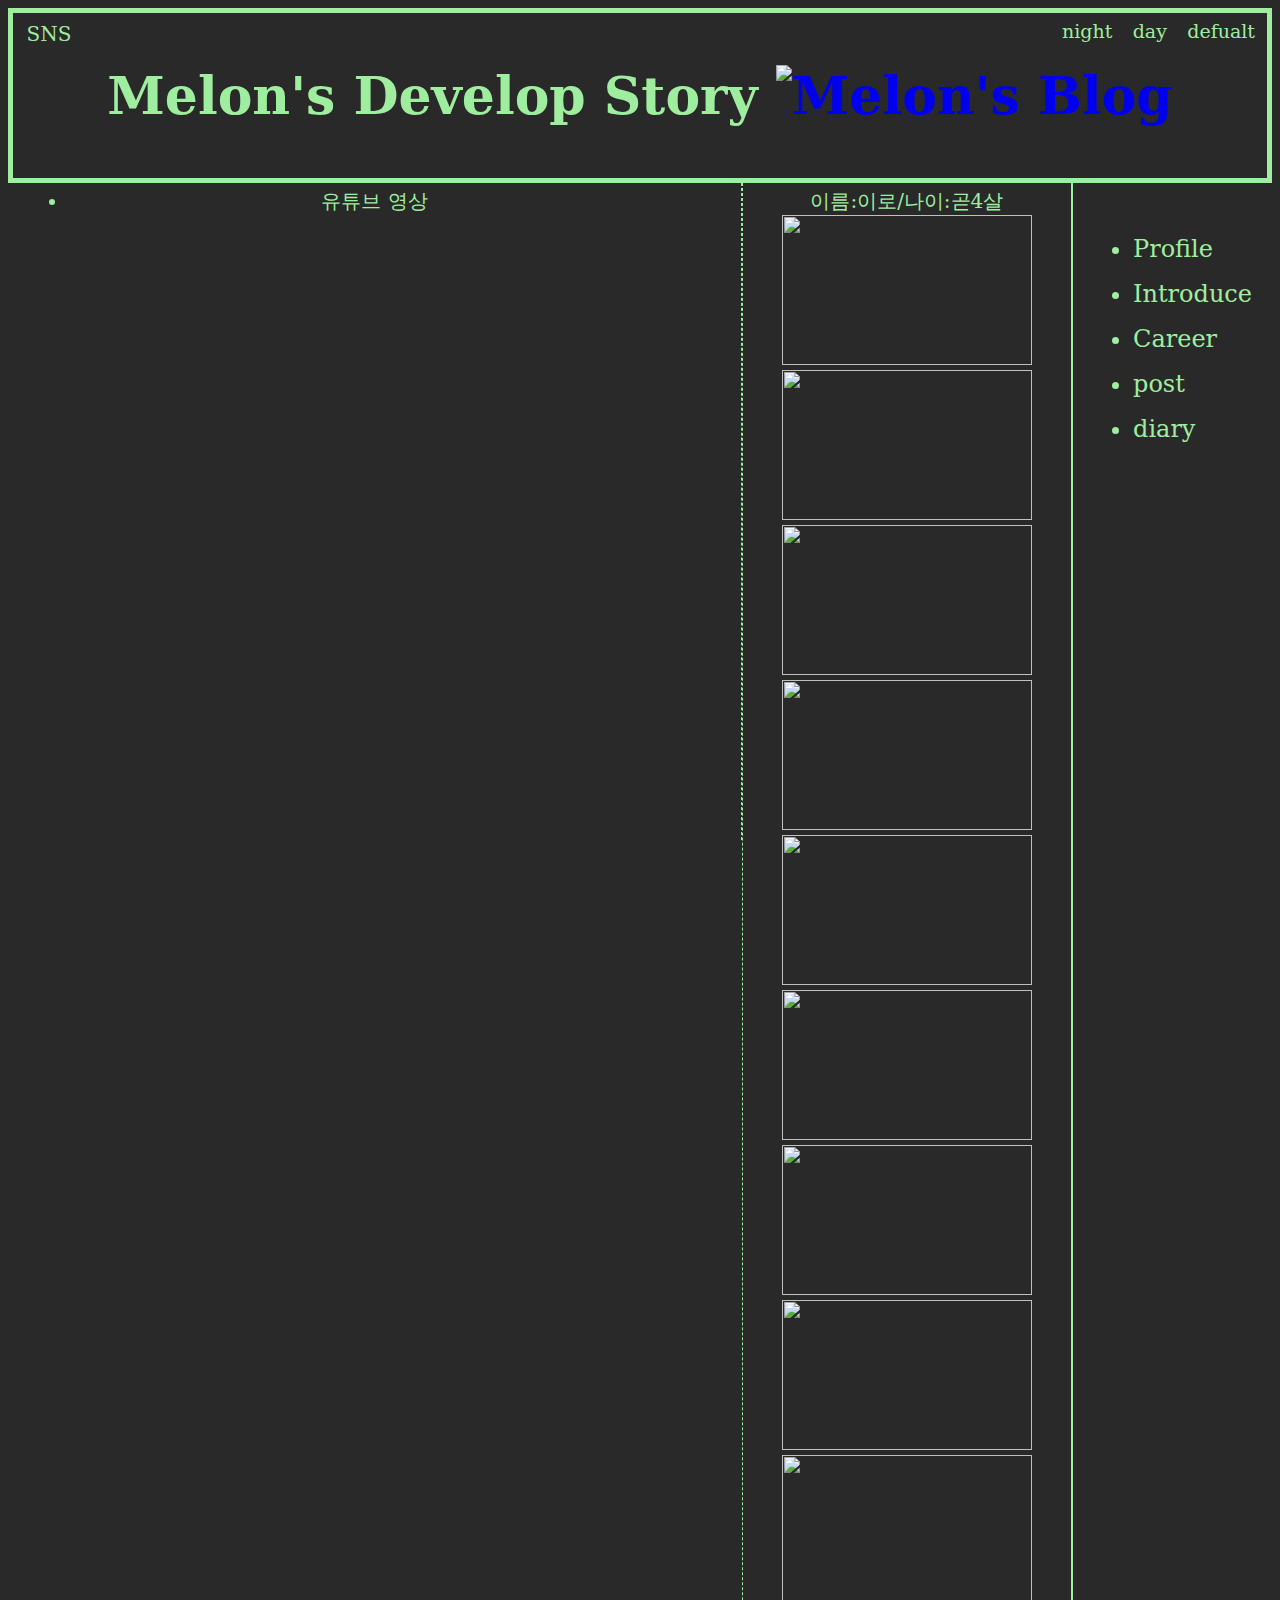
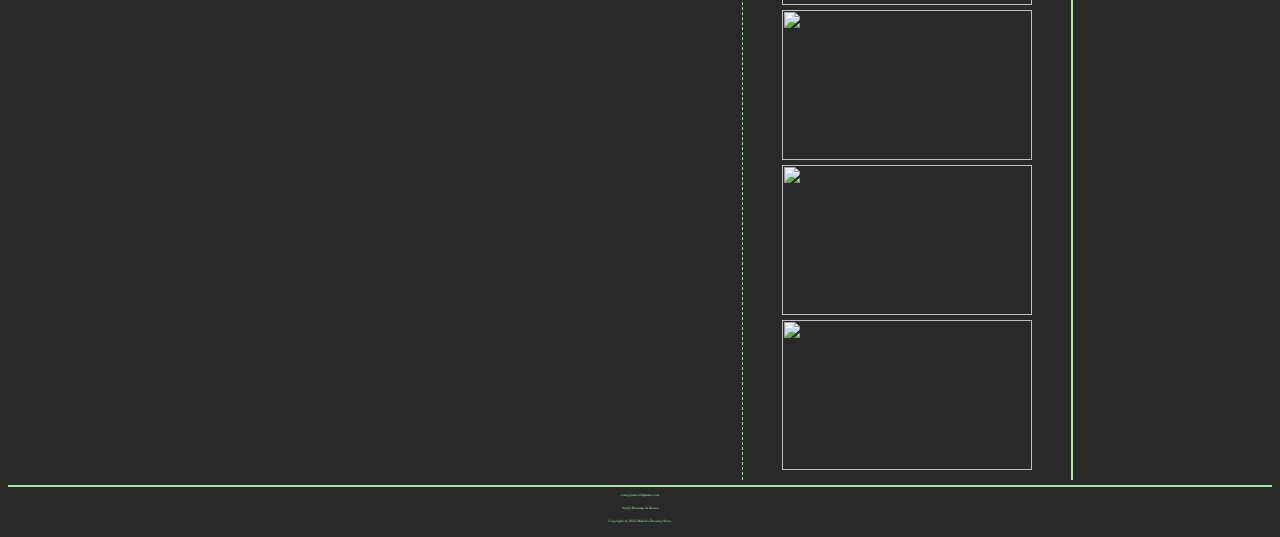
==== index.html @ c8236da1 "족보 헷깔리네2" ====
<!DOCTYPE html>

    <html lang="ko">
        <head>
            <meta charset="UTF-8">
            <title>Melon's Blog</title>
            <link rel="stylesheet" href="common.css" type="text/css">
            <link rel="stylesheet" href="index.css" type="text/css">
        </head>
        <body>
            <div class="melon_wrap">
                <header class="header_melon">
                    </div>
                        <div class="logo">
                            <div class="side_bar">
                                <input type="checkbox" id="side_btn" class="side_input blind"/> 
                                <label for="side_btn" class="side_toggle_btn"></label>
                                <div class="side_list">
                                    <div class="side_border">
                                    <br>
                                    <a href="https://www.youtube.com/channel/UCDiU10g3Xk0JpP3YF2PYqiw" class="side_link" style="color: #ffffff"><li><img src="https://github.com/Melon-jy/html/blob/main/img/KakaoTalk_20221129_132606627.png?raw=true" width="64"></li></a>
                                    <br>
                                    <a href="https://www.instagram.com/meltube2020/" class="side_link" style="color: #ffffff"><li><img src="https://github.com/Melon-jy/html/blob/main/img/KakaoTalk_20221129_132606627_01.png?raw=true" width="64"></li></a>
                                    <br>
                                    <a href="https://www.twitch.tv/twitch_melon_" class="side_link" style="color: #ffffff"><li><img src="https://github.com/Melon-jy/html/blob/main/img/KakaoTalk_20221129_132606627_02.png?raw=true" width="64"></li></a>
                                    <br>
                                    <a href="https://twitter.com/Melon_Meltube" class="side_link" style="color: #ffffff"><li><img src="https://github.com/Melon-jy/html/blob/main/img/KakaoTalk_20221129_132606627_03.png?raw=true" width="64"></li></a>
                                    <br>
                                    <a href="https://www.facebook.com/crazygizmowh" class="side_link" style="color: #ffffff"><li><img src="https://github.com/Melon-jy/html/blob/main/img/KakaoTalk_20221129_132606627_04.png?raw=true" width="64"></li></a>
                                    <br>
                                </div>
                                </div>
                            </div>
                            
                            <div class="BGC_Changed">
                                <input type="button" style="background-color: #292929; font-size: 19px; border: 1px solid #292929; color:#9fee9f;"  value="night" onclick="
                                document.querySelector('body').style.backgroundColor='black';
                                document.querySelector('body').style.color='white';
                                document.onclick=alert('야간 모드');
                                ">
                                <input type="button" style="background-color: #292929; font-size: 19px; border: 1px solid #292929; color:#9fee9f;"  value="day" onclick="
                                document.querySelector('body').style.backgroundColor='white';
                                document.querySelector('body').style.color='black';
                                document.onclick=alert('아침 모드');
                                ">
                                <input style="background-color: #292929; font-size: 19px; border: 1px solid #292929; color:#9fee9f;"  type="button" value="defualt" onclick="
                                document.querySelector('body').style.backgroundColor='#292929';
                                document.querySelector('body').style.color='#9fee9f';
                                document.onclick=alert('기본값');
                                ">
                            </div>
                            <h1>
                                <p>Melon's Develop Story     
                            <a href="https://melon-jy.github.io/html/">
                                    <img src="https://github.com/Melon-jy/html/blob/main/img/Melon.png?raw=true" alt="Melon's Blog" width="150">
                                    <!--로고의 링크는 항상 메인주소--></p>
                                </a>
                            </h1>              
                        </div>
                    </header>    
                    <main class="MelonMain">
                        <div class="nav">
                            <h2 class="screen_out">
                                네비게이션
                            </h2>
                            <nav>
                                <ul>
                                    <li><a href="Profile.html" style="color: #9fee9f">Profile</a></li>

                                    <li><a href="Introduce.html" style="color: #9fee9f">Introduce</a></li>
                                        
                                    <li><a href="Career.html" style="color: #9fee9f">Career</a></li>

                                    <li><a href="post.html" style="color: #9fee9f">post</a></li>

                                    <li><a href="diary.html" style="color: #9fee9f">diary</a></li>
                                </ul>                      
                            </nav></p>
                        </div>
                        </div>
                        <div class="box_side">
                            <!--css에서 박스 사이드에 디자인 또는 영역을 선언하면 된다-->
                            <li>유튜브 영상</li>
                            <iframe width="200" height="150" src="https://www.youtube.com/embed/xzaDZS6c_PU" title="YouTube video player" frameborder="0" allow="accelerometer; autoplay; clipboard-write; encrypted-media; gyroscope; picture-in-picture" allowfullscreen></iframe>
                            <iframe width="200" height="150" src="https://www.youtube.com/embed/2UR0aYzJNYc" title="YouTube video player" frameborder="0" allow="accelerometer; autoplay; clipboard-write; encrypted-media; gyroscope; picture-in-picture" allowfullscreen></iframe>
                            <iframe width="200" height="150" src="https://www.youtube.com/embed/KF_TI4LOvHo" title="YouTube video player" frameborder="0" allow="accelerometer; autoplay; clipboard-write; encrypted-media; gyroscope; picture-in-picture" allowfullscreen></iframe><br>
                            <iframe width="200" height="150" src="https://www.youtube.com/embed/C_ytTQu82ec" title="YouTube video player" frameborder="0" allow="accelerometer; autoplay; clipboard-write; encrypted-media; gyroscope; picture-in-picture" allowfullscreen></iframe>
                            <iframe width="200" height="150" src="https://www.youtube.com/embed/xWTxJNTcJvs" title="YouTube video player" frameborder="0" allow="accelerometer; autoplay; clipboard-write; encrypted-media; gyroscope; picture-in-picture" allowfullscreen></iframe>
                            <iframe width="200" height="150" src="https://www.youtube.com/embed/HHCDp6qw5CU" title="YouTube video player" frameborder="0" allow="accelerometer; autoplay; clipboard-write; encrypted-media; gyroscope; picture-in-picture" allowfullscreen></iframe><br>
                            <iframe width="200" height="150" src="https://www.youtube.com/embed/TqPW5FeunEI" title="YouTube video player" frameborder="0" allow="accelerometer; autoplay; clipboard-write; encrypted-media; gyroscope; picture-in-picture" allowfullscreen></iframe>
                            <iframe width="200" height="150" src="https://www.youtube.com/embed/dccHXNBiVQY" title="YouTube video player" frameborder="0" allow="accelerometer; autoplay; clipboard-write; encrypted-media; gyroscope; picture-in-picture" allowfullscreen></iframe>
                            <iframe width="200" height="150" src="https://www.youtube.com/embed/cfagXM9XEeQ" title="YouTube video player" frameborder="0" allow="accelerometer; autoplay; clipboard-write; encrypted-media; gyroscope; picture-in-picture" allowfullscreen></iframe><br>
                            <iframe width="200" height="150" src="https://www.youtube.com/embed/dxzvCBrfeqQ" title="YouTube video player" frameborder="0" allow="accelerometer; autoplay; clipboard-write; encrypted-media; gyroscope; picture-in-picture" allowfullscreen></iframe>
                            <iframe width="200" height="150" src="https://www.youtube.com/embed/h_6k3NEO8t4" title="YouTube video player" frameborder="0" allow="accelerometer; autoplay; clipboard-write; encrypted-media; gyroscope; picture-in-picture" allowfullscreen></iframe>
                            <iframe width="200" height="150" src="https://www.youtube.com/embed/1URwVz32oXg" title="YouTube video player" frameborder="0" allow="accelerometer; autoplay; clipboard-write; encrypted-media; gyroscope; picture-in-picture" allowfullscreen></iframe><br>

                    </div>

                    <div class="box_contents">
                                <!--박스 컨텐츠에 위치와 사이즈 등을 css에서 선언한다-->
                                <li>이름:이로/나이:곧4살</li>
                                <img src="https://github.com/Melon-jy/html/blob/main/iro/KakaoTalk_20221127_010538577.jpg?raw=true" width="250" height="150" >
                                <img src="https://github.com/Melon-jy/html/blob/main/iro/KakaoTalk_20221127_010538577_14.jpg?raw=true" width="250"height="150" >
                                <img src="https://github.com/Melon-jy/html/blob/main/iro/KakaoTalk_20221127_010727080_05.jpg?raw=true" width="250"height="150" ><br>
                                <img src="https://github.com/Melon-jy/html/blob/main/iro/KakaoTalk_20221127_010727080_08.jpg?raw=true" width="250"height="150" >
                                <img src="https://github.com/Melon-jy/html/blob/main/iro/KakaoTalk_20221127_011355664_06.jpg?raw=true" width="250"height="150" >
                                <img src="https://github.com/Melon-jy/html/blob/main/iro/KakaoTalk_20221127_010922861_17.jpg?raw=true" width="250"height="150" ><br>
                                <img src="https://github.com/Melon-jy/html/blob/main/iro/KakaoTalk_20221127_010922861_11.jpg?raw=true" width="250"height="150" >
                                <img src="https://github.com/Melon-jy/html/blob/main/iro/KakaoTalk_20221127_011355664_13.jpg?raw=true" width="250"height="150" >
                                <img src="https://github.com/Melon-jy/html/blob/main/iro/KakaoTalk_20221127_010727080_15.jpg?raw=true" width="250"height="150" ><br>
                                <img src="https://github.com/Melon-jy/html/blob/main/iro/KakaoTalk_20221127_010538577_07.jpg?raw=true" width="250"height="150" >
                                <img src="https://github.com/Melon-jy/html/blob/main/iro/KakaoTalk_20221127_010727080_17.jpg?raw=true" width="250"height="150" >
                                <img src="https://github.com/Melon-jy/html/blob/main/iro/KakaoTalk_20221127_011355664_11.jpg?raw=true" width="250"height="150" ><br>
                        </div>
                    </div>
                </main>
                <footer>
                    <div class="Melon_footer">
                        <p>crazygizmowh@nate.com</p>
                        <p>Study Bitcamp In Korea</p>
                        <p>Copyright © 2022 Melon's Develop Story</p>
                    </div>
                </footer>
        </body>   
    </html>
---- common.css ----
*{
    font-family:"S-Core Dream 4", "궁서체", "monaco", "consolas", "sans-serif", "serif", "AppleMyungjo", "default";  
    font-style: bold;
    background-color: #292929;
}
body{ 
    overflow: scroll; 
    text-align:center; 
    font-size: 26px; 
    color: #9fee9f;
}
footer{
    font-family:"S-Core Dream 1";
    border-top: 2px solid #9fee9f; 
    overflow: hidden; 
    float: center;
    margin-top: 5px; 
    text-align: center; 
    margin-left: 0px; 
    line-height: 10px; 
    color: #9fee9f;
    font-size: 3px;
}
a{
    text-decoration: none;
}
li:hover{
    text-decoration: underline;
}
.logo{
    border:5px solid #9fee9f;
    overflow: hidden; 
    float: center; 
    text-align: center; 
    color: #9fee9f; 
   }
.melon_footer{
    display: inline-block;
}
---- index.css ----
body{ 
        overflow: scroll; 
        text-align:center; 
        font-size: 26px; 
        background-color: #292929;
    }
    footer{
        overflow: hidden; 
        float: center;
        margin-top: 5px; 
        text-align: center; 
        margin-left: 0px; 
        line-height: 10px; 
        color: #9fee9f;
        display: block;
    }
    a{
        text-decoration:none;
    }
    li:hover{
        text-decoration: underline;
    }
    .screen_out{
         overflow: hidden; 
         position: absolute; 
         width: 0; 
         height: 0; 
         line-height: 0; 
         text-indent: -9999px; 
         margin: 0; 
         padding: 0;
        }
    .logo{
         border-top:5px solid #9fee9f;
         border-bottom:5px solid #9fee9f;
         overflow: hidden; 
         float: center; 
         text-align: center; 
         color: #9fee9f; 
        }
    .nav{ 
        overflow: hidden; 
        color: #9fee9f; 
        float: right; 
        margin-right: 0px; 
        font-weight: 200px; 
        font-size: 24px; 
        line-height: 45px; 
        background-color: transparent; 
        text-align: left;
        padding: 20px;
    }
    .box_side{
        overflow: hidden; 
        color: #9fee9f; 
        float:left; 
        border-right: 1px dashed #9fee9f;
        font-size: 20px; 
        text-align: center;
        padding: 5px 60px;
    }
    .box_contents{ 
        overflow: hidden;
        display: block;
        float: center;
        text-align: center;
        font-size: 20px;
        border-left: 1px dashed #9fee9f;
        border-right: 2px solid #9fee9f;
        color: #9fee9f;
        padding: 5px 0;
    }
    .blind{
        overflow: hidden; 
        position: absolute; 
        top: 0;left: 0; 
        width: 1px; 
        height: 1px;
        margin: 0px; 
        clip: rect(0, 0, 0, 0);
    }
    .side_list{
        position: absolute;
        left: -200px; 
        top: 50px;
        bottom: 0; 
        width: 200px; 
        height: 559px;
        font-size: 24px; 
        transition: 0.3s ease-in; 
        background-color: #292929;
        border-left: 1px solid #9fee9f;

    }
    .side_border{
        border: 2px solid #9fee9f;
        margin-right: 1px;
        padding-right: 0px;
    }
    .side_link{
        float: center;
        text-align: center;
        font-size: 26px;
    }
    .side_toggle_btn::before{
        content:"SNS";
        color:#9fee9f; 
        float: left; 
        background-color: #292929; 
        width: 100px;
        line-height: auto;
        font-size: 20px; 
        text-align: center; 
        border: 1px solid #292929;
        margin-left:-15px;
        margin-top: 8px;
    }
    .side_input:checked+.side_toggle_btn::before{
        content: "SNS";
    }
    .side_input:checked~.side_list{
        left: 0;
    }
    /*자바 연습 + css 적용*/
    .BGC_Changed{
        color:#ffffff; 
        float: right; 
        font-size: 20px; 
        text-align: center; 
        margin:5px;
    }
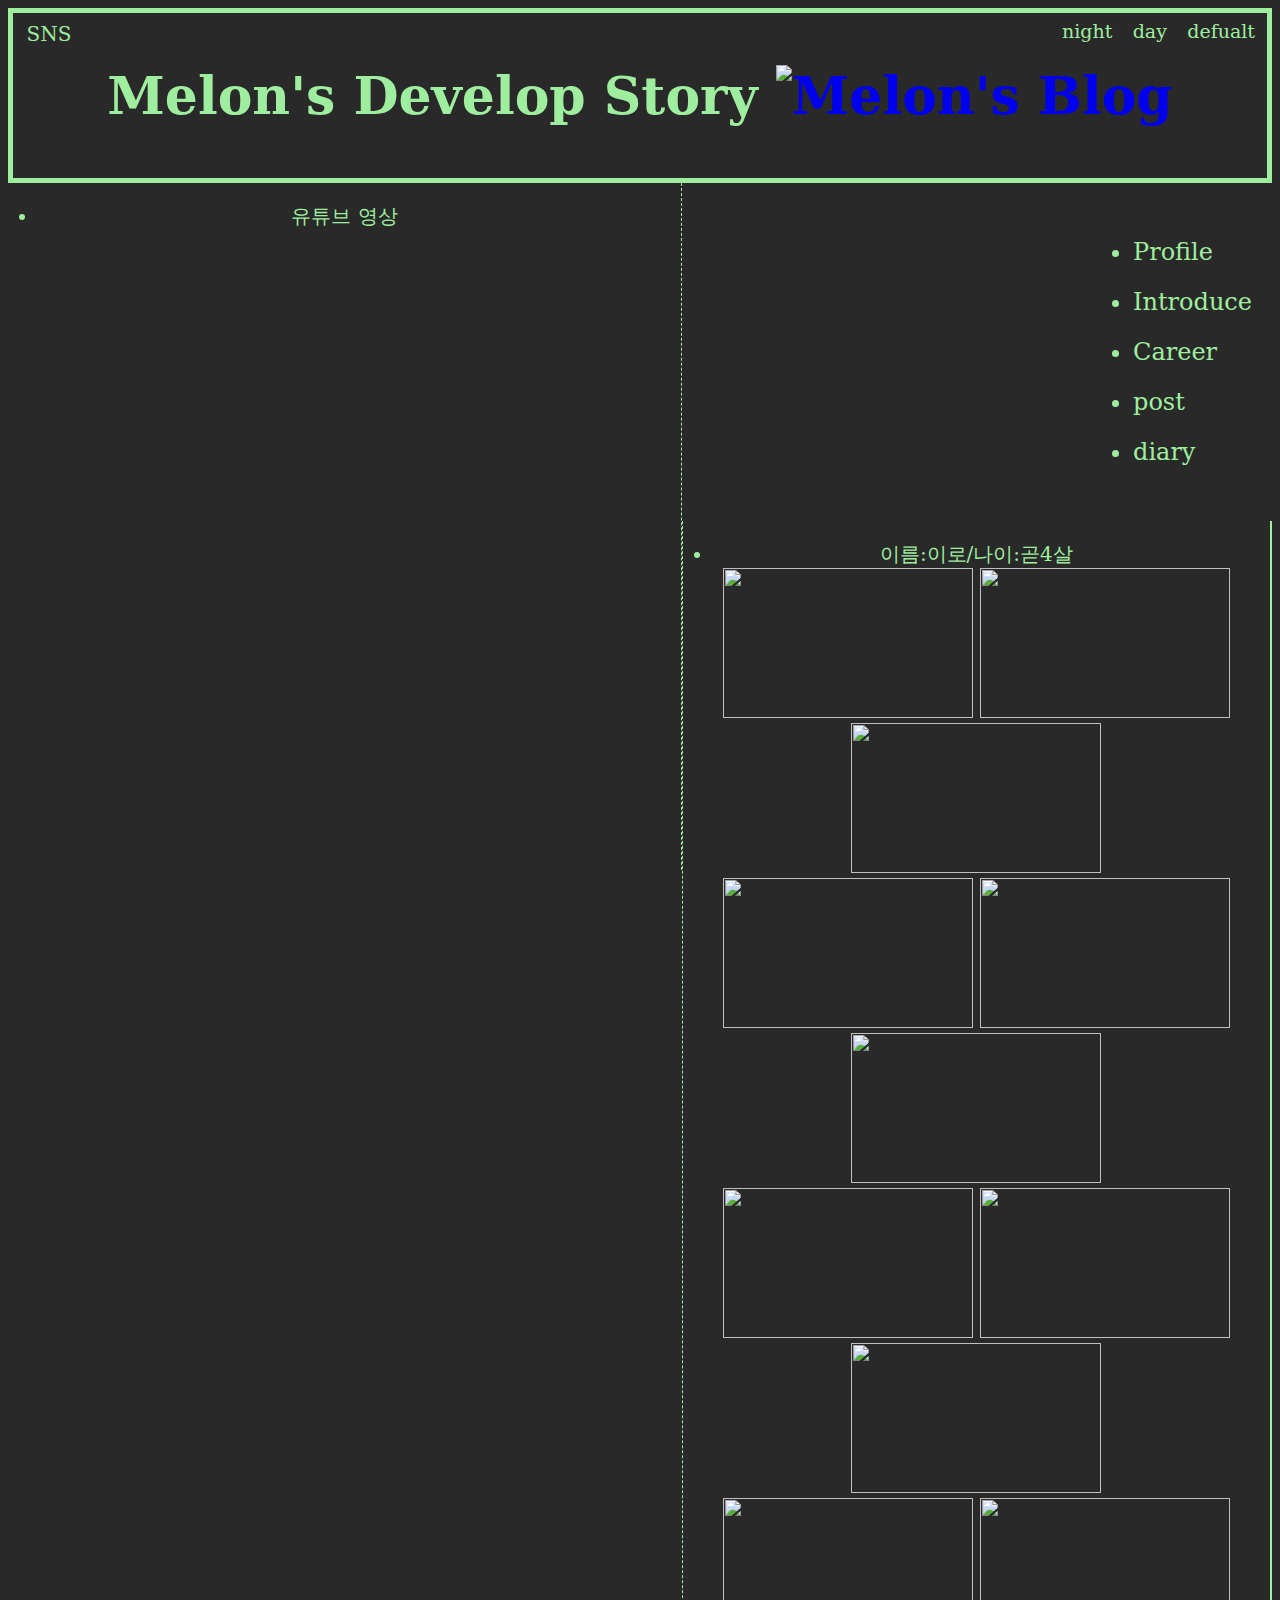
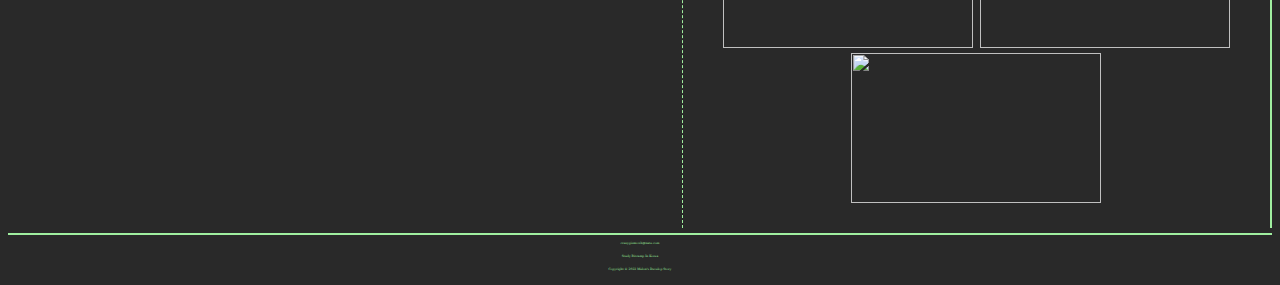
==== commit 92ae5787: "기본값 변경7" ====
--- a/index.html
+++ b/index.html
@@ -36,17 +36,29 @@
                                 <input type="button" style="background-color: #292929; font-size: 19px; border: 1px solid #292929; color:#9fee9f;"  value="night" onclick="
                                 document.querySelector('body').style.backgroundColor='black';
                                 document.querySelector('body').style.color='white';
-                                document.onclick=alert('야간 모드');
+                                document.onclick=Swal.fire(
+                                                            '배경화면을',
+                                                            '야간모드로',
+                                                            '변경합니다!'
+                                                            );
                                 ">
                                 <input type="button" style="background-color: #292929; font-size: 19px; border: 1px solid #292929; color:#9fee9f;"  value="day" onclick="
                                 document.querySelector('body').style.backgroundColor='white';
                                 document.querySelector('body').style.color='black';
-                                document.onclick=alert('아침 모드');
+                                document.onclick=Swal.fire(
+                                                            '배경화면을',
+                                                            '아침모드로',
+                                                            '변경합니다!'
+                                                            );
                                 ">
                                 <input style="background-color: #292929; font-size: 19px; border: 1px solid #292929; color:#9fee9f;"  type="button" value="defualt" onclick="
                                 document.querySelector('body').style.backgroundColor='#292929';
                                 document.querySelector('body').style.color='#9fee9f';
-                                document.onclick=alert('기본값');
+                                document.onclick=Swal.fire(
+                                                            '배경화면을',
+                                                            '기본값으로',
+                                                            '변경합니다!'
+                                                            );
                                 ">
                             </div>
                             <h1>
--- a/index.css
+++ b/index.css
@@ -43,10 +43,9 @@
         color: #9fee9f; 
         float: right; 
         margin-right: 0px; 
-        font-weight: 200px; 
+        font-weight: 26px; 
         font-size: 24px; 
-        line-height: 45px; 
-        background-color: transparent; 
+        line-height: 50px; 
         text-align: left;
         padding: 20px;
     }
@@ -57,18 +56,20 @@
         border-right: 1px dashed #9fee9f;
         font-size: 20px; 
         text-align: center;
-        padding: 5px 60px;
+        padding: 20px 30px;
     }
     .box_contents{ 
         overflow: hidden;
         display: block;
-        float: center;
         text-align: center;
         font-size: 20px;
         border-left: 1px dashed #9fee9f;
         border-right: 2px solid #9fee9f;
         color: #9fee9f;
-        padding: 5px 0;
+        padding: 20px 30px;
+        min-width: 350px;
+        position: relative;
+        
     }
     .blind{
         overflow: hidden; 
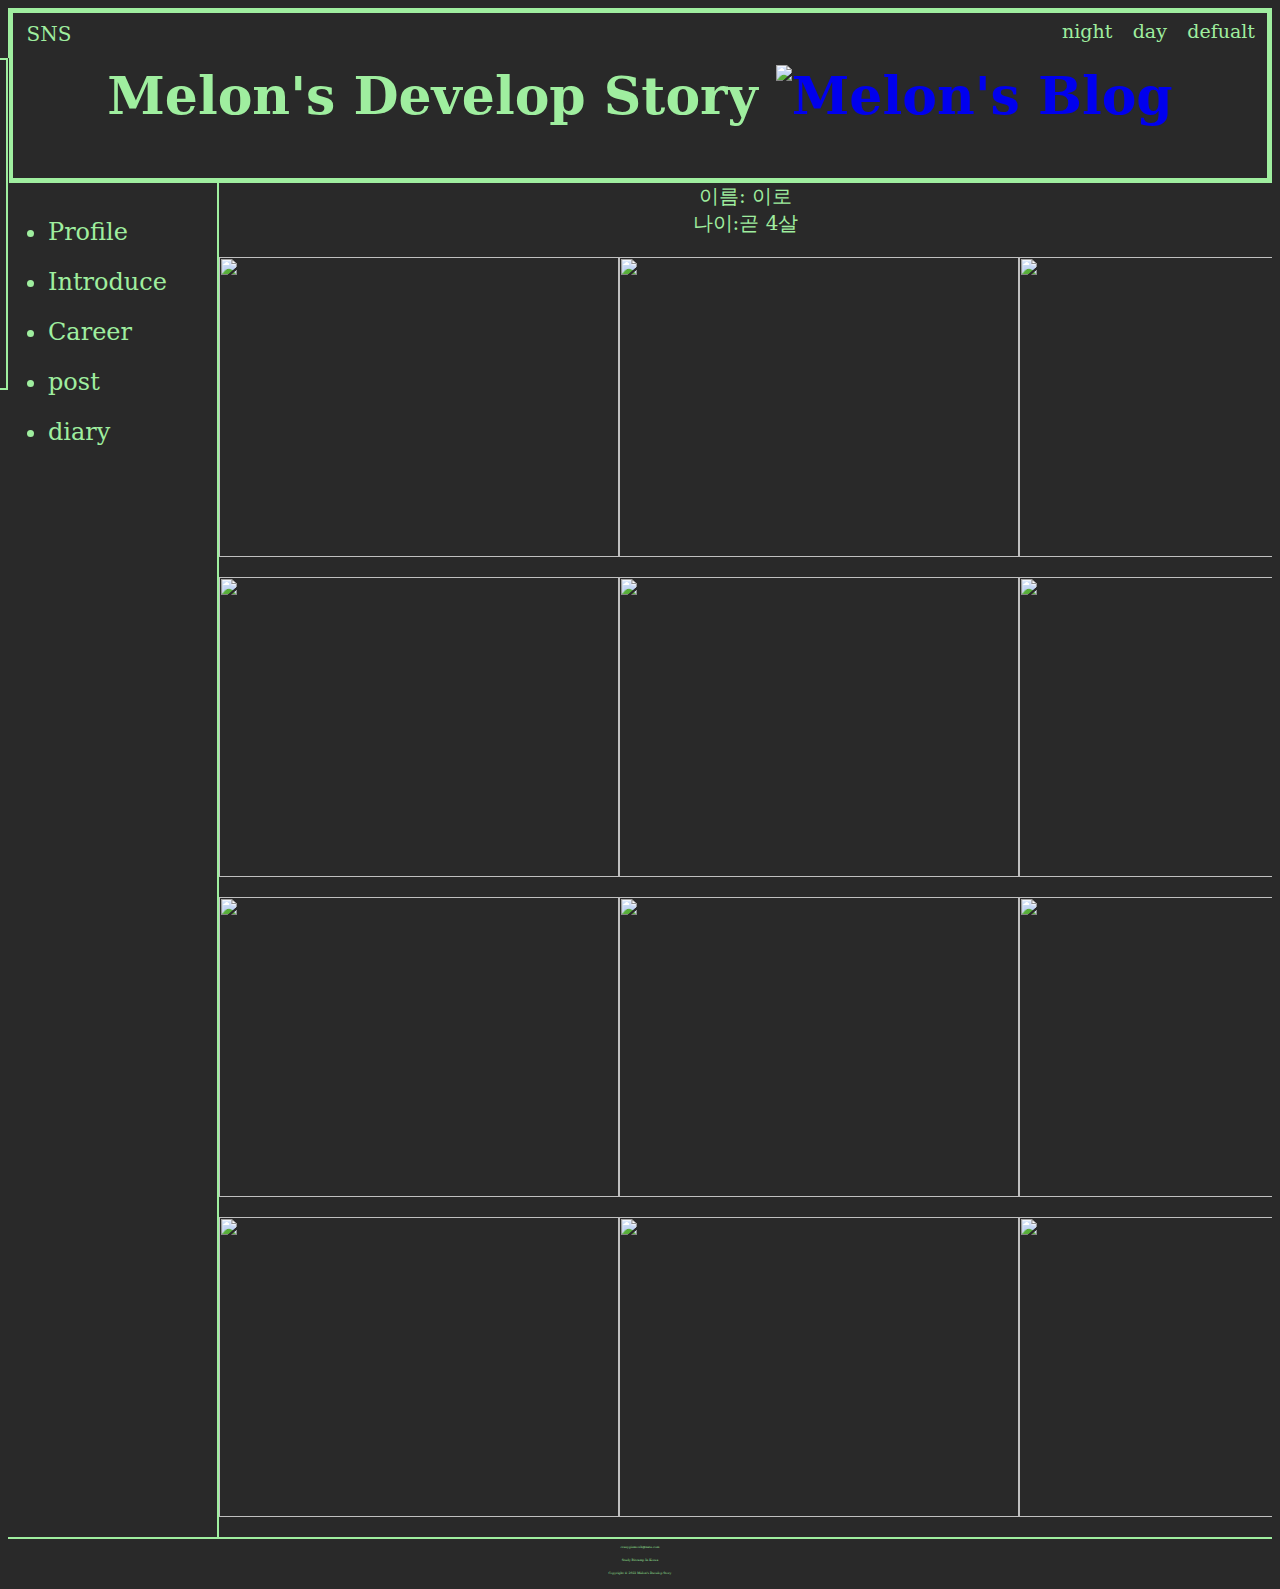
==== commit 5cdde284: "홈 화면 바꿈3" ====
--- a/index.html
+++ b/index.html
@@ -8,7 +8,8 @@
             <link rel="stylesheet" href="index.css" type="text/css">
         </head>
         <body>
-            <div class="melon_wrap">
+            <div id="big">
+                <div class="melon_wrap">
                 <header class="header_melon">
                     </div>
                         <div class="logo">
@@ -36,29 +37,17 @@
                                 <input type="button" style="background-color: #292929; font-size: 19px; border: 1px solid #292929; color:#9fee9f;"  value="night" onclick="
                                 document.querySelector('body').style.backgroundColor='black';
                                 document.querySelector('body').style.color='white';
-                                document.onclick=Swal.fire(
-                                                            '배경화면을',
-                                                            '야간모드로',
-                                                            '변경합니다!'
-                                                            );
+                                document.onclick=alert('배경 화면을 야간 모드로 변경합니다');
                                 ">
                                 <input type="button" style="background-color: #292929; font-size: 19px; border: 1px solid #292929; color:#9fee9f;"  value="day" onclick="
                                 document.querySelector('body').style.backgroundColor='white';
                                 document.querySelector('body').style.color='black';
-                                document.onclick=Swal.fire(
-                                                            '배경화면을',
-                                                            '아침모드로',
-                                                            '변경합니다!'
-                                                            );
+                                document.onclick=alert('배경 화면을 아침 모드로 변경합니다');
                                 ">
                                 <input style="background-color: #292929; font-size: 19px; border: 1px solid #292929; color:#9fee9f;"  type="button" value="defualt" onclick="
                                 document.querySelector('body').style.backgroundColor='#292929';
                                 document.querySelector('body').style.color='#9fee9f';
-                                document.onclick=Swal.fire(
-                                                            '배경화면을',
-                                                            '기본값으로',
-                                                            '변경합니다!'
-                                                            );
+                                document.onclick=alert('배경 화면을 기본 값으로 변경합니다');
                                 ">
                             </div>
                             <h1>
@@ -75,7 +64,7 @@
                             <h2 class="screen_out">
                                 네비게이션
                             </h2>
-                            <nav>
+                            <nav class="flex9">
                                 <ul>
                                     <li><a href="Profile.html" style="color: #9fee9f">Profile</a></li>
 
@@ -90,41 +79,25 @@
                             </nav></p>
                         </div>
                         </div>
-                        <div class="box_side">
-                            <!--css에서 박스 사이드에 디자인 또는 영역을 선언하면 된다-->
-                            <li>유튜브 영상</li>
-                            <iframe width="200" height="150" src="https://www.youtube.com/embed/xzaDZS6c_PU" title="YouTube video player" frameborder="0" allow="accelerometer; autoplay; clipboard-write; encrypted-media; gyroscope; picture-in-picture" allowfullscreen></iframe>
-                            <iframe width="200" height="150" src="https://www.youtube.com/embed/2UR0aYzJNYc" title="YouTube video player" frameborder="0" allow="accelerometer; autoplay; clipboard-write; encrypted-media; gyroscope; picture-in-picture" allowfullscreen></iframe>
-                            <iframe width="200" height="150" src="https://www.youtube.com/embed/KF_TI4LOvHo" title="YouTube video player" frameborder="0" allow="accelerometer; autoplay; clipboard-write; encrypted-media; gyroscope; picture-in-picture" allowfullscreen></iframe><br>
-                            <iframe width="200" height="150" src="https://www.youtube.com/embed/C_ytTQu82ec" title="YouTube video player" frameborder="0" allow="accelerometer; autoplay; clipboard-write; encrypted-media; gyroscope; picture-in-picture" allowfullscreen></iframe>
-                            <iframe width="200" height="150" src="https://www.youtube.com/embed/xWTxJNTcJvs" title="YouTube video player" frameborder="0" allow="accelerometer; autoplay; clipboard-write; encrypted-media; gyroscope; picture-in-picture" allowfullscreen></iframe>
-                            <iframe width="200" height="150" src="https://www.youtube.com/embed/HHCDp6qw5CU" title="YouTube video player" frameborder="0" allow="accelerometer; autoplay; clipboard-write; encrypted-media; gyroscope; picture-in-picture" allowfullscreen></iframe><br>
-                            <iframe width="200" height="150" src="https://www.youtube.com/embed/TqPW5FeunEI" title="YouTube video player" frameborder="0" allow="accelerometer; autoplay; clipboard-write; encrypted-media; gyroscope; picture-in-picture" allowfullscreen></iframe>
-                            <iframe width="200" height="150" src="https://www.youtube.com/embed/dccHXNBiVQY" title="YouTube video player" frameborder="0" allow="accelerometer; autoplay; clipboard-write; encrypted-media; gyroscope; picture-in-picture" allowfullscreen></iframe>
-                            <iframe width="200" height="150" src="https://www.youtube.com/embed/cfagXM9XEeQ" title="YouTube video player" frameborder="0" allow="accelerometer; autoplay; clipboard-write; encrypted-media; gyroscope; picture-in-picture" allowfullscreen></iframe><br>
-                            <iframe width="200" height="150" src="https://www.youtube.com/embed/dxzvCBrfeqQ" title="YouTube video player" frameborder="0" allow="accelerometer; autoplay; clipboard-write; encrypted-media; gyroscope; picture-in-picture" allowfullscreen></iframe>
-                            <iframe width="200" height="150" src="https://www.youtube.com/embed/h_6k3NEO8t4" title="YouTube video player" frameborder="0" allow="accelerometer; autoplay; clipboard-write; encrypted-media; gyroscope; picture-in-picture" allowfullscreen></iframe>
-                            <iframe width="200" height="150" src="https://www.youtube.com/embed/1URwVz32oXg" title="YouTube video player" frameborder="0" allow="accelerometer; autoplay; clipboard-write; encrypted-media; gyroscope; picture-in-picture" allowfullscreen></iframe><br>
-
+                        <div class="box_contents">
+                            <!--박스 컨텐츠에 위치와 사이즈 등을 css에서 선언한다-->
+                            <li>이름: 이로</li>
+                            <li>나이:곧 4살</li>
+                            <p class="flex5"><img src="https://github.com/Melon-jy/html/blob/main/iro/KakaoTalk_20221127_010538577.jpg?raw=true" width="400" height="300" >
+                            <img src="https://github.com/Melon-jy/html/blob/main/iro/KakaoTalk_20221127_010538577_14.jpg?raw=true" width="400"height="300" >
+                            <img src="https://github.com/Melon-jy/html/blob/main/iro/KakaoTalk_20221127_010727080_05.jpg?raw=true" width="400"height="300" ></p>
+                            <p class="flex6"><img src="https://github.com/Melon-jy/html/blob/main/iro/KakaoTalk_20221127_010727080_08.jpg?raw=true" width="400"height="300" >
+                            <img src="https://github.com/Melon-jy/html/blob/main/iro/KakaoTalk_20221127_011355664_06.jpg?raw=true" width="400"height="300" >
+                            <img src="https://github.com/Melon-jy/html/blob/main/iro/KakaoTalk_20221127_010922861_17.jpg?raw=true" width="400"height="300" ></p>
+                            <p class="flex7"><img src="https://github.com/Melon-jy/html/blob/main/iro/KakaoTalk_20221127_010922861_11.jpg?raw=true" width="400"height="300" >
+                            <img src="https://github.com/Melon-jy/html/blob/main/iro/KakaoTalk_20221127_011355664_13.jpg?raw=true" width="400"height="300" >
+                            <img src="https://github.com/Melon-jy/html/blob/main/iro/KakaoTalk_20221127_010727080_15.jpg?raw=true" width="400"height="300" ></p>
+                            <p class="flex8"><img src="https://github.com/Melon-jy/html/blob/main/iro/KakaoTalk_20221127_010538577_07.jpg?raw=true" width="400"height="300" >
+                            <img src="https://github.com/Melon-jy/html/blob/main/iro/KakaoTalk_20221127_010727080_17.jpg?raw=true" width="400"height="300" >
+                            <img src="https://github.com/Melon-jy/html/blob/main/iro/KakaoTalk_20221127_011355664_11.jpg?raw=true" width="400"height="300" ></p>
                     </div>
-
-                    <div class="box_contents">
-                                <!--박스 컨텐츠에 위치와 사이즈 등을 css에서 선언한다-->
-                                <li>이름:이로/나이:곧4살</li>
-                                <img src="https://github.com/Melon-jy/html/blob/main/iro/KakaoTalk_20221127_010538577.jpg?raw=true" width="250" height="150" >
-                                <img src="https://github.com/Melon-jy/html/blob/main/iro/KakaoTalk_20221127_010538577_14.jpg?raw=true" width="250"height="150" >
-                                <img src="https://github.com/Melon-jy/html/blob/main/iro/KakaoTalk_20221127_010727080_05.jpg?raw=true" width="250"height="150" ><br>
-                                <img src="https://github.com/Melon-jy/html/blob/main/iro/KakaoTalk_20221127_010727080_08.jpg?raw=true" width="250"height="150" >
-                                <img src="https://github.com/Melon-jy/html/blob/main/iro/KakaoTalk_20221127_011355664_06.jpg?raw=true" width="250"height="150" >
-                                <img src="https://github.com/Melon-jy/html/blob/main/iro/KakaoTalk_20221127_010922861_17.jpg?raw=true" width="250"height="150" ><br>
-                                <img src="https://github.com/Melon-jy/html/blob/main/iro/KakaoTalk_20221127_010922861_11.jpg?raw=true" width="250"height="150" >
-                                <img src="https://github.com/Melon-jy/html/blob/main/iro/KakaoTalk_20221127_011355664_13.jpg?raw=true" width="250"height="150" >
-                                <img src="https://github.com/Melon-jy/html/blob/main/iro/KakaoTalk_20221127_010727080_15.jpg?raw=true" width="250"height="150" ><br>
-                                <img src="https://github.com/Melon-jy/html/blob/main/iro/KakaoTalk_20221127_010538577_07.jpg?raw=true" width="250"height="150" >
-                                <img src="https://github.com/Melon-jy/html/blob/main/iro/KakaoTalk_20221127_010727080_17.jpg?raw=true" width="250"height="150" >
-                                <img src="https://github.com/Melon-jy/html/blob/main/iro/KakaoTalk_20221127_011355664_11.jpg?raw=true" width="250"height="150" ><br>
-                        </div>
                     </div>
+            </div>
                 </main>
                 <footer>
                     <div class="Melon_footer">
@@ -133,5 +106,6 @@
                         <p>Copyright © 2022 Melon's Develop Story</p>
                     </div>
                 </footer>
+                <script src="index.ts"></script>
         </body>   
     </html>--- a/index.css
+++ b/index.css
@@ -1,132 +1,145 @@
-    body{ 
-        overflow: scroll; 
-        text-align:center; 
-        font-size: 26px; 
-        background-color: #292929;
+body{ 
+    overflow: scroll; 
+    text-align:center; 
+    font-size: 26px; 
+    background-color: #292929;
+}
+footer{
+    overflow: hidden; 
+    float: center;
+    margin-top: 0px; 
+    text-align: center; 
+    margin-left: 0px; 
+    line-height: 10px; 
+    color: #9fee9f;
+    display: block;
+}
+a{
+    text-decoration:none;
+}
+li:hover{
+    text-decoration: underline;
+}
+.screen_out{
+     overflow: hidden; 
+     position: absolute; 
+     width: 0; 
+     height: 0; 
+     line-height: 0; 
+     text-indent: -9999px; 
+     margin: 0; 
+     padding: 0;
     }
-    footer{
-        overflow: hidden; 
-        float: center;
-        margin-top: 5px; 
-        text-align: center; 
-        margin-left: 0px; 
-        line-height: 10px; 
-        color: #9fee9f;
-        display: block;
+.logo{
+     border-top:5px solid #9fee9f;
+     border-bottom:5px solid #9fee9f;
+     overflow: hidden; 
+     float: center; 
+     text-align: center; 
+     color: #9fee9f; 
     }
-    a{
-        text-decoration:none;
-    }
-    li:hover{
-        text-decoration: underline;
-    }
-    .screen_out{
-         overflow: hidden; 
-         position: absolute; 
-         width: 0; 
-         height: 0; 
-         line-height: 0; 
-         text-indent: -9999px; 
-         margin: 0; 
-         padding: 0;
-        }
-    .logo{
-         border-top:5px solid #9fee9f;
-         border-bottom:5px solid #9fee9f;
-         overflow: hidden; 
-         float: center; 
-         text-align: center; 
-         color: #9fee9f; 
-        }
-    .nav{ 
-        overflow: hidden; 
-        color: #9fee9f; 
-        float: right; 
-        margin-right: 0px; 
-        font-weight: 26px; 
-        font-size: 24px; 
-        line-height: 50px; 
-        text-align: left;
-        padding: 20px;
-    }
-    .box_side{
-        overflow: hidden; 
-        color: #9fee9f; 
-        float:left; 
-        border-right: 1px dashed #9fee9f;
-        font-size: 20px; 
-        text-align: center;
-        padding: 20px 30px;
-    }
-    .box_contents{ 
-        overflow: hidden;
-        display: block;
-        text-align: center;
-        font-size: 20px;
-        border-left: 1px dashed #9fee9f;
-        border-right: 2px solid #9fee9f;
-        color: #9fee9f;
-        padding: 20px 30px;
-        min-width: 350px;
-        position: relative;
-        
-    }
-    .blind{
-        overflow: hidden; 
-        position: absolute; 
-        top: 0;left: 0; 
-        width: 1px; 
-        height: 1px;
-        margin: 0px; 
-        clip: rect(0, 0, 0, 0);
-    }
-    .side_list{
-        position: absolute;
-        left: -200px; 
-        top: 50px;
-        bottom: 0; 
-        width: 200px; 
-        height: 559px;
-        font-size: 24px; 
-        transition: 0.3s ease-in; 
-        background-color: #292929;
-        border-left: 1px solid #9fee9f;
+.nav{ 
+    overflow: hidden; 
+    color: #9fee9f; 
+    float: left;
+    margin-right: 50px;  
+    font-size: 24px;
+    line-height: 50px; 
+    text-align: left;
+    display: flex;
+    flex-wrap: nowrap;
+    justify-content: space-evenly;
+    align-items: row;
+}
+.box_contents{ 
+    overflow: hidden;
+    text-align: center;
+    font-size: 20px;
+    border-left: 2px solid #9fee9f;
+    color: #9fee9f;
+    box-sizing: content-box;
+}
+.blind{
+    overflow: hidden; 
+    position: absolute; 
+    top: 0;left: 0; 
+    width: 1px; 
+    height: 1px;
+    margin: 0px; 
+    clip: rect(0, 0, 0, 0);
+}
+.side_list{
+    position: absolute;
+    left: -200px; 
+    top: 50px;
+    bottom: 0; 
+    width: 200px; 
+    height: 559px;
+    font-size: 24px; 
+    transition: 0.3s ease-in; 
+    background-color: #292929;
+    border-left: 1px solid #9fee9f;
+}
+.side_border{
+    border: 2px solid #9fee9f;
+    margin-right: 1px;
+    padding-right: 0px;
+}
+.side_link{
+    float: center;
+    text-align: center;
+    font-size: 26px;
+}
+.side_toggle_btn::before{
+    content:"SNS";
+    color:#9fee9f; 
+    float: left; 
+    background-color: #292929; 
+    width: 100px;
+    line-height: auto;
+    font-size: 20px; 
+    text-align: center; 
+    border: 1px solid #292929;
+    margin-left:-15px;
+    margin-top: 8px;
+}
+.side_input:checked+.side_toggle_btn::before{
+    content: "SNS";
+}
+.side_input:checked~.side_list{
+    left: 0;
+}
+/*자바 연습 + css 적용*/
+.BGC_Changed{
+    color:#ffffff; 
+    float: right; 
+    font-size: 20px; 
+    text-align: center; 
+    margin:5px;
+}
+#big{
+    position: relative;
+    width: 720;
+    margin: auto;
+}
 
-    }
-    .side_border{
-        border: 2px solid #9fee9f;
-        margin-right: 1px;
-        padding-right: 0px;
-    }
-    .side_link{
-        float: center;
-        text-align: center;
-        font-size: 26px;
-    }
-    .side_toggle_btn::before{
-        content:"SNS";
-        color:#9fee9f; 
-        float: left; 
-        background-color: #292929; 
-        width: 100px;
-        line-height: auto;
-        font-size: 20px; 
-        text-align: center; 
-        border: 1px solid #292929;
-        margin-left:-15px;
-        margin-top: 8px;
-    }
-    .side_input:checked+.side_toggle_btn::before{
-        content: "SNS";
-    }
-    .side_input:checked~.side_list{
-        left: 0;
-    }
-    /*자바 연습 + css 적용*/
-    .BGC_Changed{
-        color:#ffffff; 
-        float: right; 
-        font-size: 20px; 
-        text-align: center; 
-        margin:5px;
-    }+.flex5{
+    display: flex;
+    flex-wrap: nowrap;
+    justify-content: space-evenly;
+}
+.flex6{
+    display: flex;
+    flex-wrap: nowrap;
+    justify-content: space-evenly;
+}
+.flex7{
+    display: flex;
+    flex-wrap: nowrap;
+    justify-content: space-evenly;
+}
+.flex8{
+    display: flex;
+    flex-wrap: nowrap;
+    justify-content: space-evenly;
+}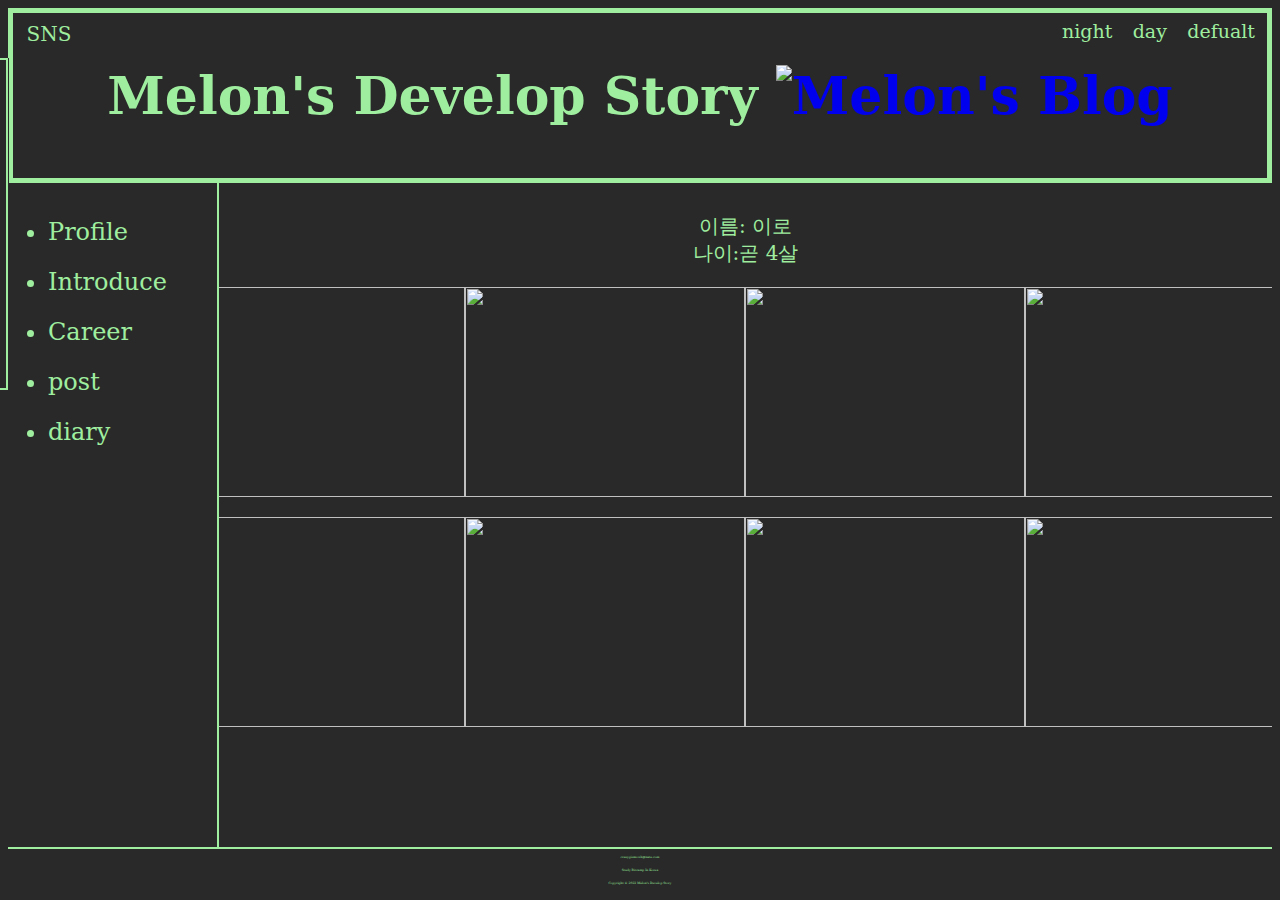
==== commit 9135a188: "bldsofasjmnfi" ====
--- a/index.html
+++ b/index.html
@@ -83,18 +83,18 @@
                             <!--박스 컨텐츠에 위치와 사이즈 등을 css에서 선언한다-->
                             <li>이름: 이로</li>
                             <li>나이:곧 4살</li>
-                            <p class="flex5"><img src="https://github.com/Melon-jy/html/blob/main/iro/KakaoTalk_20221127_010538577.jpg?raw=true" width="400" height="300" >
-                            <img src="https://github.com/Melon-jy/html/blob/main/iro/KakaoTalk_20221127_010538577_14.jpg?raw=true" width="400"height="300" >
-                            <img src="https://github.com/Melon-jy/html/blob/main/iro/KakaoTalk_20221127_010727080_05.jpg?raw=true" width="400"height="300" ></p>
-                            <p class="flex6"><img src="https://github.com/Melon-jy/html/blob/main/iro/KakaoTalk_20221127_010727080_08.jpg?raw=true" width="400"height="300" >
-                            <img src="https://github.com/Melon-jy/html/blob/main/iro/KakaoTalk_20221127_011355664_06.jpg?raw=true" width="400"height="300" >
-                            <img src="https://github.com/Melon-jy/html/blob/main/iro/KakaoTalk_20221127_010922861_17.jpg?raw=true" width="400"height="300" ></p>
-                            <p class="flex7"><img src="https://github.com/Melon-jy/html/blob/main/iro/KakaoTalk_20221127_010922861_11.jpg?raw=true" width="400"height="300" >
-                            <img src="https://github.com/Melon-jy/html/blob/main/iro/KakaoTalk_20221127_011355664_13.jpg?raw=true" width="400"height="300" >
-                            <img src="https://github.com/Melon-jy/html/blob/main/iro/KakaoTalk_20221127_010727080_15.jpg?raw=true" width="400"height="300" ></p>
-                            <p class="flex8"><img src="https://github.com/Melon-jy/html/blob/main/iro/KakaoTalk_20221127_010538577_07.jpg?raw=true" width="400"height="300" >
-                            <img src="https://github.com/Melon-jy/html/blob/main/iro/KakaoTalk_20221127_010727080_17.jpg?raw=true" width="400"height="300" >
-                            <img src="https://github.com/Melon-jy/html/blob/main/iro/KakaoTalk_20221127_011355664_11.jpg?raw=true" width="400"height="300" ></p>
+                            <p class="flex5"><img src="https://github.com/Melon-jy/html/blob/main/iro/KakaoTalk_20221127_010538577.jpg?raw=true" width="280" height="210" >
+                            <img src="https://github.com/Melon-jy/html/blob/main/iro/KakaoTalk_20221127_010538577_14.jpg?raw=true" width="280"height="210" >
+                            <img src="https://github.com/Melon-jy/html/blob/main/iro/KakaoTalk_20221127_010727080_05.jpg?raw=true" width="280"height="210" >
+                            <img src="https://github.com/Melon-jy/html/blob/main/iro/KakaoTalk_20221127_010727080_08.jpg?raw=true" width="280"height="210" >
+                            <img src="https://github.com/Melon-jy/html/blob/main/iro/KakaoTalk_20221127_011355664_06.jpg?raw=true" width="280"height="210" >
+                            <img src="https://github.com/Melon-jy/html/blob/main/iro/KakaoTalk_20221127_010922861_17.jpg?raw=true" width="280"height="210" ></p>
+                            <p class="flex6"><img src="https://github.com/Melon-jy/html/blob/main/iro/KakaoTalk_20221127_010922861_11.jpg?raw=true" width="280"height="210" >
+                            <img src="https://github.com/Melon-jy/html/blob/main/iro/KakaoTalk_20221127_011355664_13.jpg?raw=true" width="280"height="210" >
+                            <img src="https://github.com/Melon-jy/html/blob/main/iro/KakaoTalk_20221127_010727080_15.jpg?raw=true" width="280"height="210" >
+                            <img src="https://github.com/Melon-jy/html/blob/main/iro/KakaoTalk_20221127_010538577_07.jpg?raw=true" width="280"height="210" >
+                            <img src="https://github.com/Melon-jy/html/blob/main/iro/KakaoTalk_20221127_010727080_17.jpg?raw=true" width="280"height="210" >
+                            <img src="https://github.com/Melon-jy/html/blob/main/iro/KakaoTalk_20221127_011355664_11.jpg?raw=true" width="280"height="210" ></p>
                     </div>
                     </div>
             </div>
--- a/index.css
+++ b/index.css
@@ -58,6 +58,8 @@
     border-left: 2px solid #9fee9f;
     color: #9fee9f;
     box-sizing: content-box;
+    padding-bottom: 100px;
+    padding-top: 30px;
 }
 .blind{
     overflow: hidden; 
@@ -126,20 +128,20 @@
 .flex5{
     display: flex;
     flex-wrap: nowrap;
-    justify-content: space-evenly;
+    justify-content: center;
 }
 .flex6{
     display: flex;
     flex-wrap: nowrap;
-    justify-content: space-evenly;
+    justify-content: center;
 }
 .flex7{
     display: flex;
     flex-wrap: nowrap;
-    justify-content: space-evenly;
+    justify-content: center;
 }
 .flex8{
     display: flex;
     flex-wrap: nowrap;
-    justify-content: space-evenly;
+    justify-content: center;
 }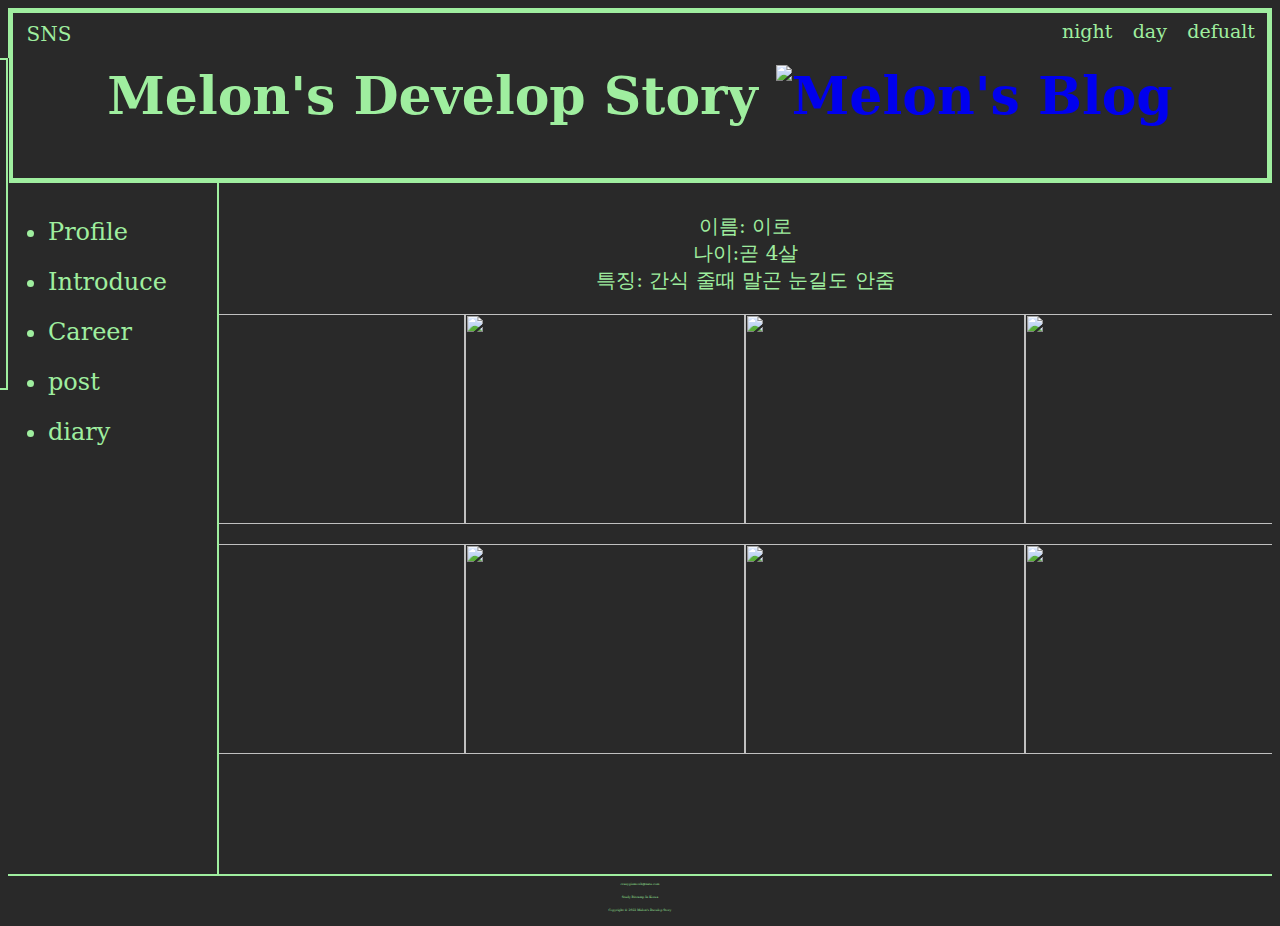
==== commit a0e8284b: "특징" ====
--- a/index.html
+++ b/index.html
@@ -83,6 +83,7 @@
                             <!--박스 컨텐츠에 위치와 사이즈 등을 css에서 선언한다-->
                             <li>이름: 이로</li>
                             <li>나이:곧 4살</li>
+                            <li>특징: 간식 줄때 말곤 눈길도 안줌</li>
                             <p class="flex5"><img src="https://github.com/Melon-jy/html/blob/main/iro/KakaoTalk_20221127_010538577.jpg?raw=true" width="280" height="210" >
                             <img src="https://github.com/Melon-jy/html/blob/main/iro/KakaoTalk_20221127_010538577_14.jpg?raw=true" width="280"height="210" >
                             <img src="https://github.com/Melon-jy/html/blob/main/iro/KakaoTalk_20221127_010727080_05.jpg?raw=true" width="280"height="210" >
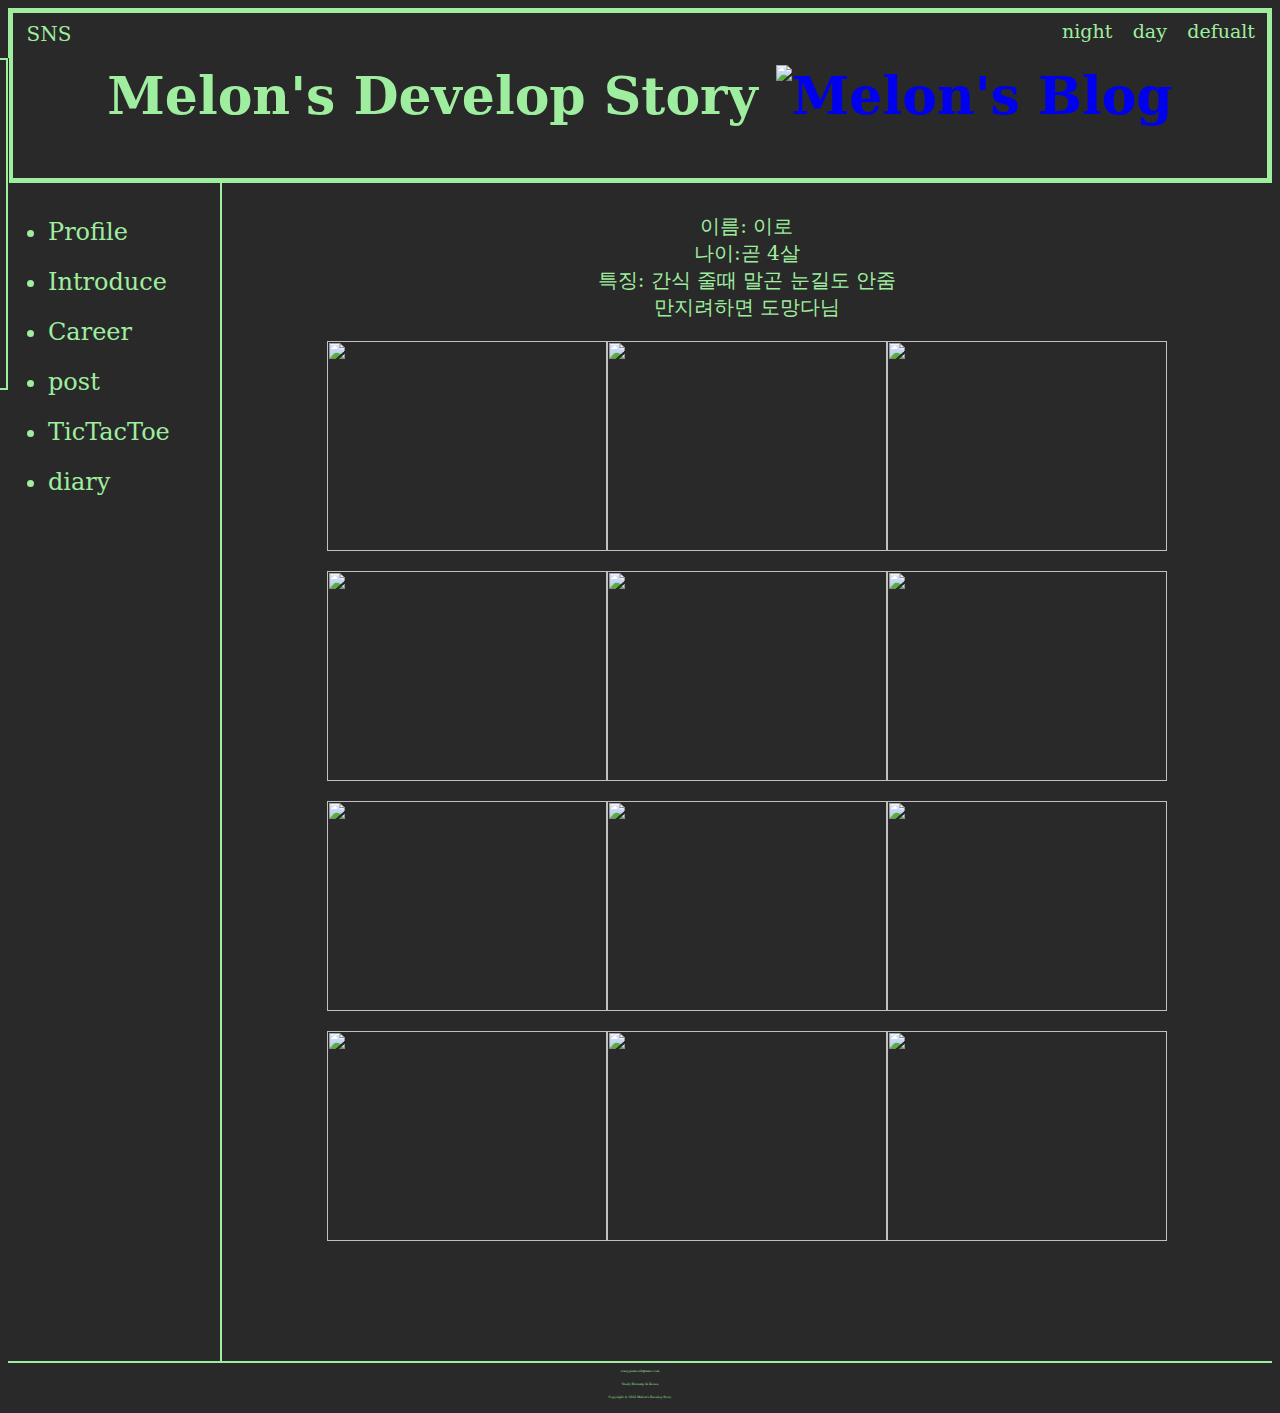
==== commit 19f9a114: "tttiamo" ====
--- a/index.html
+++ b/index.html
@@ -37,17 +37,17 @@
                                 <input type="button" style="background-color: #292929; font-size: 19px; border: 1px solid #292929; color:#9fee9f;"  value="night" onclick="
                                 document.querySelector('body').style.backgroundColor='black';
                                 document.querySelector('body').style.color='white';
-                                document.onclick=alert('배경 화면을 야간 모드로 변경합니다');
+                                document.onclick=alert('배경 화면 색상을 야간 모드로 변경합니다');
                                 ">
                                 <input type="button" style="background-color: #292929; font-size: 19px; border: 1px solid #292929; color:#9fee9f;"  value="day" onclick="
                                 document.querySelector('body').style.backgroundColor='white';
                                 document.querySelector('body').style.color='black';
-                                document.onclick=alert('배경 화면을 아침 모드로 변경합니다');
+                                document.onclick=alert('배경 화면 색상을 아침 모드로 변경합니다');
                                 ">
                                 <input style="background-color: #292929; font-size: 19px; border: 1px solid #292929; color:#9fee9f;"  type="button" value="defualt" onclick="
                                 document.querySelector('body').style.backgroundColor='#292929';
                                 document.querySelector('body').style.color='#9fee9f';
-                                document.onclick=alert('배경 화면을 기본 값으로 변경합니다');
+                                document.onclick=alert('배경 화면 색상을 기본 값으로 변경합니다');
                                 ">
                             </div>
                             <h1>
@@ -74,6 +74,8 @@
 
                                     <li><a href="post.html" style="color: #9fee9f">post</a></li>
 
+                                    <li><a href="TicTacToe.html" style="color: #9fee9f">TicTacToe</a></li>
+
                                     <li><a href="diary.html" style="color: #9fee9f">diary</a></li>
                                 </ul>                      
                             </nav></p>
@@ -84,16 +86,17 @@
                             <li>이름: 이로</li>
                             <li>나이:곧 4살</li>
                             <li>특징: 간식 줄때 말곤 눈길도 안줌</li>
+                            <li>만지려하면 도망다님</li>
                             <p class="flex5"><img src="https://github.com/Melon-jy/html/blob/main/iro/KakaoTalk_20221127_010538577.jpg?raw=true" width="280" height="210" >
                             <img src="https://github.com/Melon-jy/html/blob/main/iro/KakaoTalk_20221127_010538577_14.jpg?raw=true" width="280"height="210" >
-                            <img src="https://github.com/Melon-jy/html/blob/main/iro/KakaoTalk_20221127_010727080_05.jpg?raw=true" width="280"height="210" >
-                            <img src="https://github.com/Melon-jy/html/blob/main/iro/KakaoTalk_20221127_010727080_08.jpg?raw=true" width="280"height="210" >
+                            <img src="https://github.com/Melon-jy/html/blob/main/iro/KakaoTalk_20221127_010727080_05.jpg?raw=true" width="280"height="210" ></p>
+                            <p class="flex8"><img src="https://github.com/Melon-jy/html/blob/main/iro/KakaoTalk_20221127_010727080_08.jpg?raw=true" width="280"height="210" >
                             <img src="https://github.com/Melon-jy/html/blob/main/iro/KakaoTalk_20221127_011355664_06.jpg?raw=true" width="280"height="210" >
                             <img src="https://github.com/Melon-jy/html/blob/main/iro/KakaoTalk_20221127_010922861_17.jpg?raw=true" width="280"height="210" ></p>
                             <p class="flex6"><img src="https://github.com/Melon-jy/html/blob/main/iro/KakaoTalk_20221127_010922861_11.jpg?raw=true" width="280"height="210" >
                             <img src="https://github.com/Melon-jy/html/blob/main/iro/KakaoTalk_20221127_011355664_13.jpg?raw=true" width="280"height="210" >
-                            <img src="https://github.com/Melon-jy/html/blob/main/iro/KakaoTalk_20221127_010727080_15.jpg?raw=true" width="280"height="210" >
-                            <img src="https://github.com/Melon-jy/html/blob/main/iro/KakaoTalk_20221127_010538577_07.jpg?raw=true" width="280"height="210" >
+                            <img src="https://github.com/Melon-jy/html/blob/main/iro/KakaoTalk_20221127_010727080_15.jpg?raw=true" width="280"height="210" ></p>
+                            <p class="flex7"><img src="https://github.com/Melon-jy/html/blob/main/iro/KakaoTalk_20221127_010538577_07.jpg?raw=true" width="280"height="210" >
                             <img src="https://github.com/Melon-jy/html/blob/main/iro/KakaoTalk_20221127_010727080_17.jpg?raw=true" width="280"height="210" >
                             <img src="https://github.com/Melon-jy/html/blob/main/iro/KakaoTalk_20221127_011355664_11.jpg?raw=true" width="280"height="210" ></p>
                     </div>
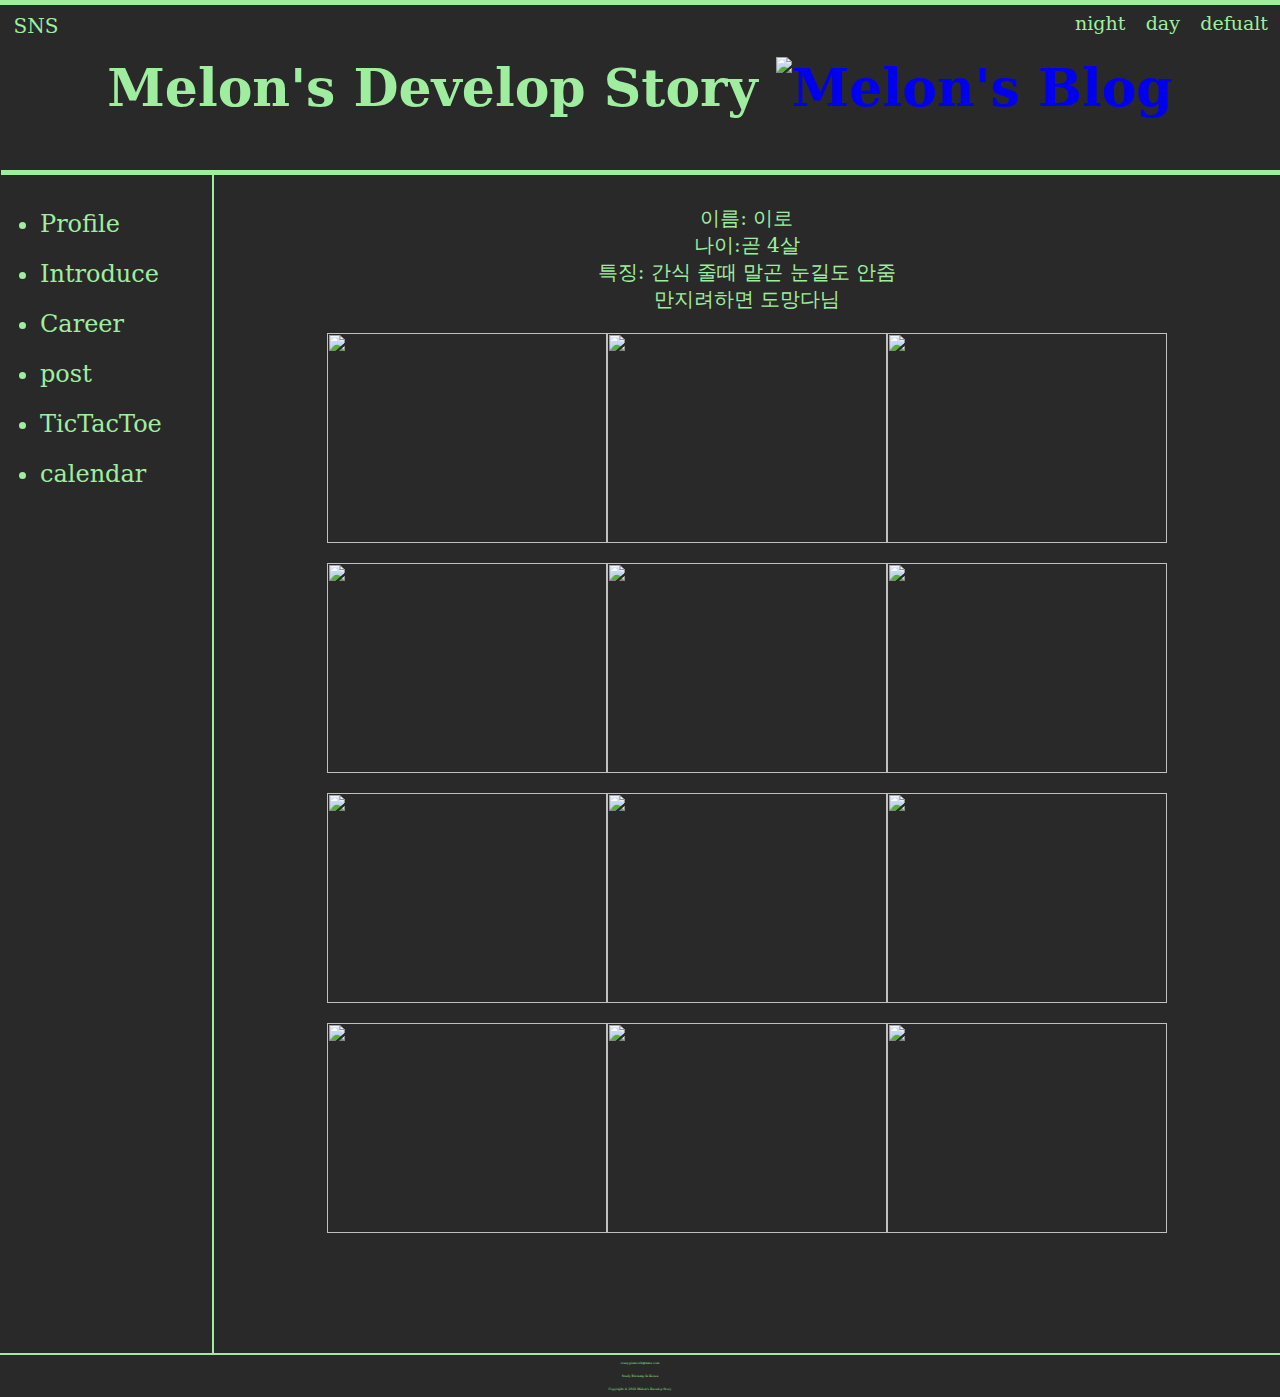
==== commit c1988f0f: "감기가 너무 심해서 하다 멈춤" ====
--- a/index.html
+++ b/index.html
@@ -76,7 +76,7 @@
 
                                     <li><a href="TicTacToe.html" style="color: #9fee9f">TicTacToe</a></li>
 
-                                    <li><a href="diary.html" style="color: #9fee9f">diary</a></li>
+                                    <li><a href="diary.html" style="color: #9fee9f">calendar</a></li>
                                 </ul>                      
                             </nav></p>
                         </div>
--- a/common.css
+++ b/common.css
@@ -1,19 +1,20 @@
 *{
     font-family:"S-Core Dream 4", "궁서체", "monaco", "consolas", "sans-serif", "serif", "AppleMyungjo", "default";  
     font-style: bold;
-    background-color: #292929;
 }
 body{ 
     overflow: scroll; 
     text-align:center; 
     font-size: 26px; 
+    background-color: #292929;
     color: #9fee9f;
+    margin: 0;
+    padding: 0;
 }
 footer{
     font-family:"S-Core Dream 1";
     border-top: 2px solid #9fee9f; 
     overflow: hidden; 
-    float: center;
     margin-top: 5px; 
     text-align: center; 
     margin-left: 0px; 
@@ -28,12 +29,27 @@
     text-decoration: underline;
 }
 .logo{
-    border:5px solid #9fee9f;
+    border-top:5px solid #9fee9f;
+    border-bottom:5px solid #9fee9f;
     overflow: hidden; 
     float: center; 
     text-align: center; 
-    color: #9fee9f; 
+    color: #9fee9f; ; 
    }
 .melon_footer{
     display: inline-block;
+}
+.BGC_Changed{
+    color:#ffffff; 
+    float: right; 
+    font-size: 20px; 
+    text-align: right; 
+    margin:5px;
+}
+.li_div{
+    display: flex;
+    flex-wrap: wrap;
+    justify-content: center;
+    align-items: center;
+    flex-direction: row;
 }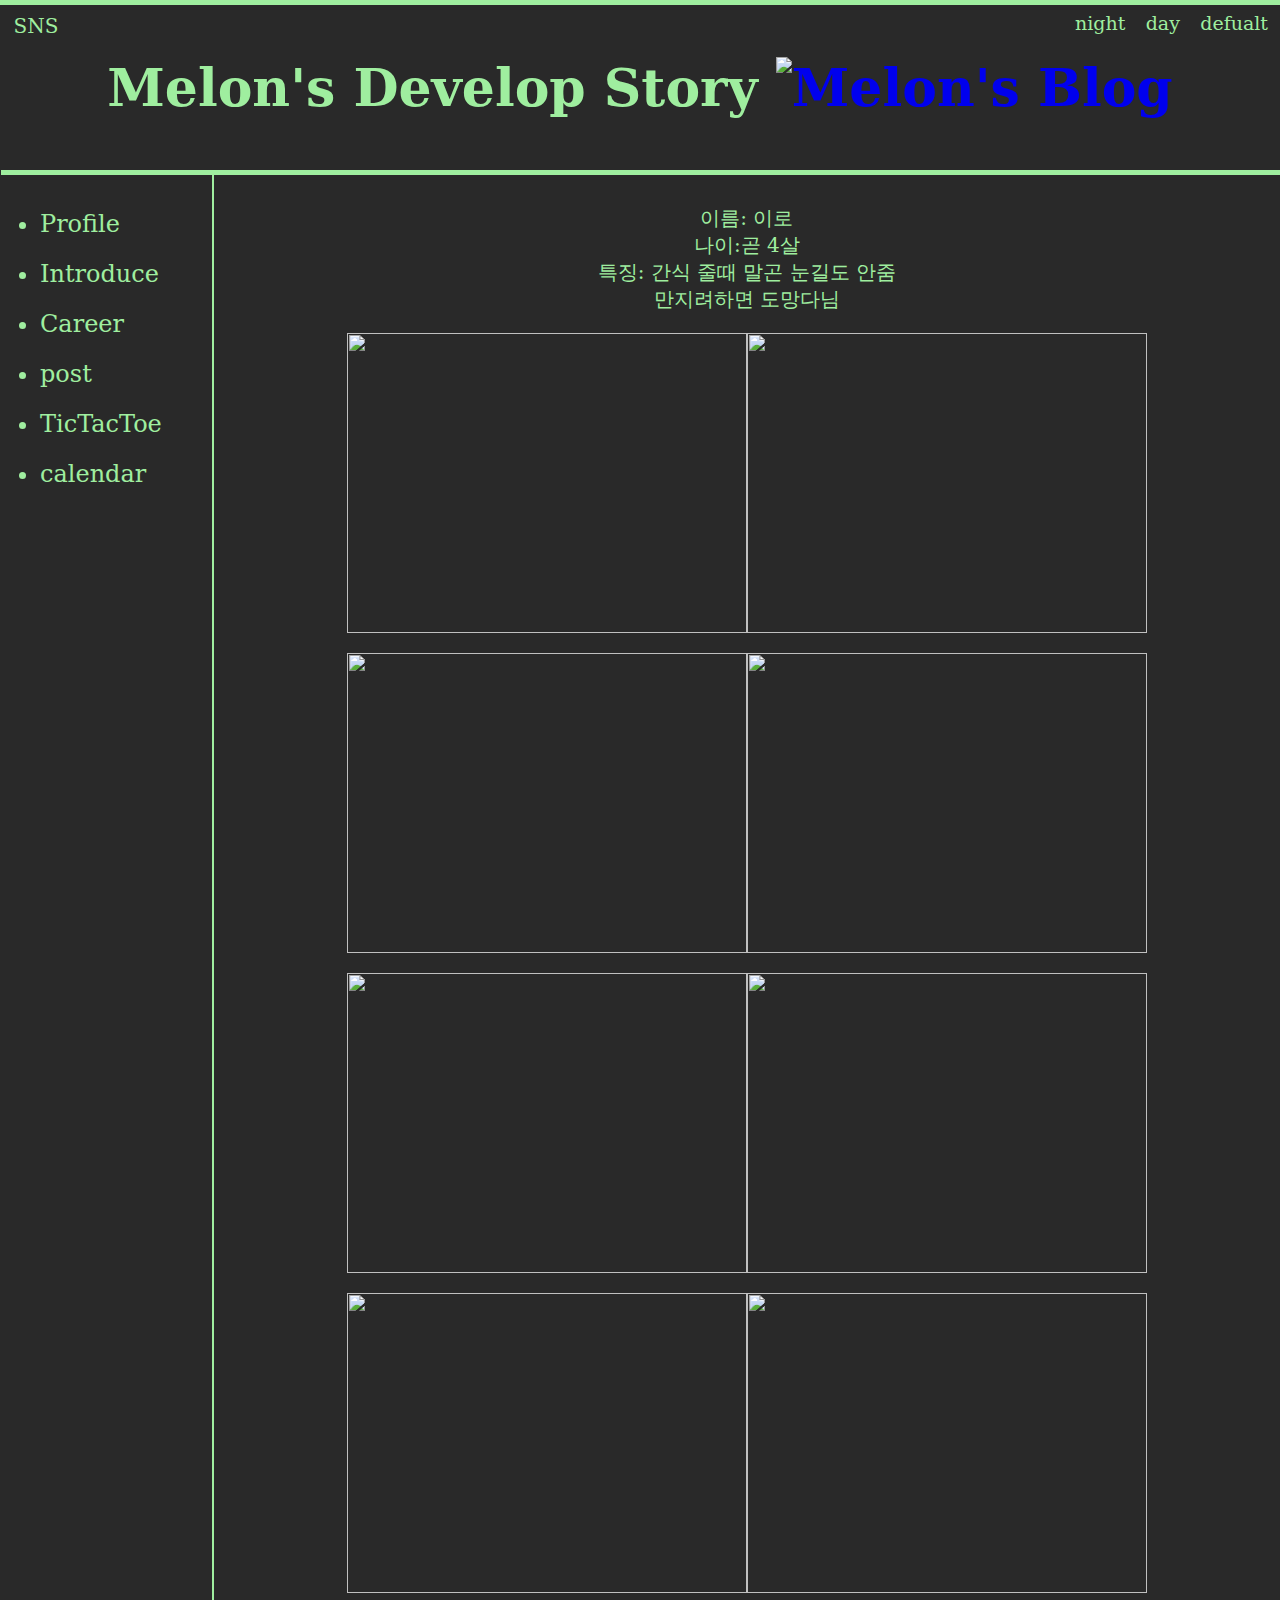
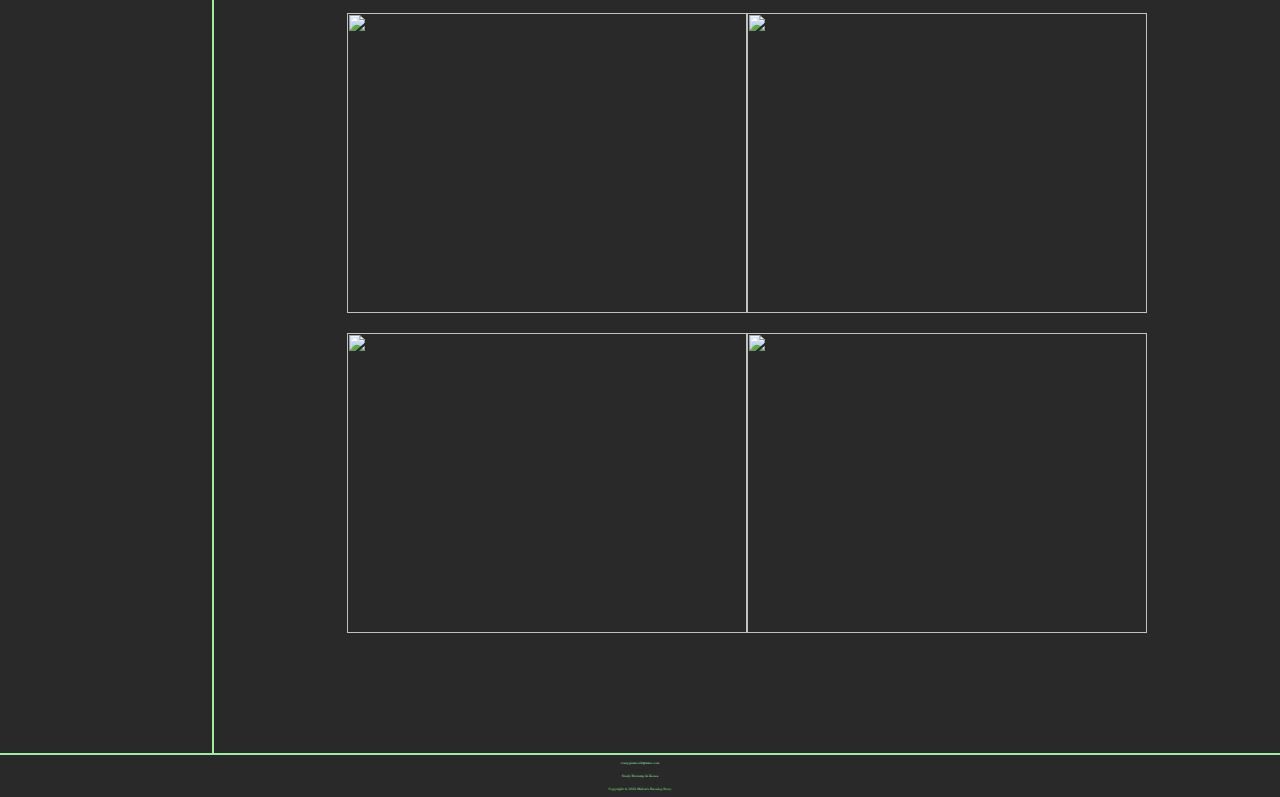
==== commit deea2c1d: "calendar" ====
--- a/index.html
+++ b/index.html
@@ -1,13 +1,13 @@
 <!DOCTYPE html>
 
-    <html lang="ko">
-        <head>
-            <meta charset="UTF-8">
-            <title>Melon's Blog</title>
-            <link rel="stylesheet" href="common.css" type="text/css">
-            <link rel="stylesheet" href="index.css" type="text/css">
-        </head>
-        <body>
+<html lang="ko">
+<head>
+<meta charset="UTF-8">
+<title>Melon's Blog</title>
+<link rel="stylesheet" href="common.css" type="text/css">
+<link rel="stylesheet" href="index.css" type="text/css">
+</head>
+<body>
             <div id="big">
                 <div class="melon_wrap">
                 <header class="header_melon">
@@ -76,7 +76,7 @@
 
                                     <li><a href="TicTacToe.html" style="color: #9fee9f">TicTacToe</a></li>
 
-                                    <li><a href="diary.html" style="color: #9fee9f">calendar</a></li>
+                                    <li><a href="calendar.html" style="color: #9fee9f">calendar</a></li>
                                 </ul>                      
                             </nav></p>
                         </div>
@@ -87,29 +87,31 @@
                             <li>나이:곧 4살</li>
                             <li>특징: 간식 줄때 말곤 눈길도 안줌</li>
                             <li>만지려하면 도망다님</li>
-                            <p class="flex5"><img src="https://github.com/Melon-jy/html/blob/main/iro/KakaoTalk_20221127_010538577.jpg?raw=true" width="280" height="210" >
-                            <img src="https://github.com/Melon-jy/html/blob/main/iro/KakaoTalk_20221127_010538577_14.jpg?raw=true" width="280"height="210" >
-                            <img src="https://github.com/Melon-jy/html/blob/main/iro/KakaoTalk_20221127_010727080_05.jpg?raw=true" width="280"height="210" ></p>
-                            <p class="flex8"><img src="https://github.com/Melon-jy/html/blob/main/iro/KakaoTalk_20221127_010727080_08.jpg?raw=true" width="280"height="210" >
-                            <img src="https://github.com/Melon-jy/html/blob/main/iro/KakaoTalk_20221127_011355664_06.jpg?raw=true" width="280"height="210" >
-                            <img src="https://github.com/Melon-jy/html/blob/main/iro/KakaoTalk_20221127_010922861_17.jpg?raw=true" width="280"height="210" ></p>
-                            <p class="flex6"><img src="https://github.com/Melon-jy/html/blob/main/iro/KakaoTalk_20221127_010922861_11.jpg?raw=true" width="280"height="210" >
-                            <img src="https://github.com/Melon-jy/html/blob/main/iro/KakaoTalk_20221127_011355664_13.jpg?raw=true" width="280"height="210" >
-                            <img src="https://github.com/Melon-jy/html/blob/main/iro/KakaoTalk_20221127_010727080_15.jpg?raw=true" width="280"height="210" ></p>
-                            <p class="flex7"><img src="https://github.com/Melon-jy/html/blob/main/iro/KakaoTalk_20221127_010538577_07.jpg?raw=true" width="280"height="210" >
-                            <img src="https://github.com/Melon-jy/html/blob/main/iro/KakaoTalk_20221127_010727080_17.jpg?raw=true" width="280"height="210" >
-                            <img src="https://github.com/Melon-jy/html/blob/main/iro/KakaoTalk_20221127_011355664_11.jpg?raw=true" width="280"height="210" ></p>
+                            <p class="flex5"><img src="https://github.com/Melon-jy/html/blob/main/iro/KakaoTalk_20221127_010538577.jpg?raw=true" width="400" height="300" >
+                            <img src="https://github.com/Melon-jy/html/blob/main/iro/KakaoTalk_20221127_010538577_14.jpg?raw=true" width="400"height="300" ></p>
+                            <p class="flex5"><img src="https://github.com/Melon-jy/html/blob/main/iro/KakaoTalk_20221127_010727080_08.jpg?raw=true" width="400"height="300" >
+                            <img src="https://github.com/Melon-jy/html/blob/main/iro/KakaoTalk_20221127_010727080_05.jpg?raw=true" width="400"height="300" ></p>
+                            <p class="flex5"><img src="https://github.com/Melon-jy/html/blob/main/iro/KakaoTalk_20221127_010922861_11.jpg?raw=true" width="400"height="300" >
+                            <img src="https://github.com/Melon-jy/html/blob/main/iro/KakaoTalk_20221127_011355664_06.jpg?raw=true" width="400"height="300" ></p>
+                            <p class="flex5"><img src="https://github.com/Melon-jy/html/blob/main/iro/KakaoTalk_20221127_010538577_07.jpg?raw=true" width="400"height="300" >
+                            <img src="https://github.com/Melon-jy/html/blob/main/iro/KakaoTalk_20221127_010922861_17.jpg?raw=true" width="400"height="300" ></p>
+                            <p class="flex5"><img src="https://github.com/Melon-jy/html/blob/main/iro/KakaoTalk_20221127_011355664_13.jpg?raw=true" width="400"height="300" >
+                            <img src="https://github.com/Melon-jy/html/blob/main/iro/KakaoTalk_20221127_010727080_15.jpg?raw=true" width="400"height="300" ></p>
+                            <p class="flex5"><img src="https://github.com/Melon-jy/html/blob/main/iro/KakaoTalk_20221127_010727080_17.jpg?raw=true" width="400"height="300" >
+                            <img src="https://github.com/Melon-jy/html/blob/main/iro/KakaoTalk_20221127_011355664_11.jpg?raw=true" width="400"height="300" ></p>
                     </div>
                     </div>
             </div>
                 </main>
-                <footer>
+<footer>
                     <div class="Melon_footer">
                         <p>crazygizmowh@nate.com</p>
                         <p>Study Bitcamp In Korea</p>
                         <p>Copyright © 2022 Melon's Develop Story</p>
                     </div>
-                </footer>
-                <script src="index.ts"></script>
-        </body>   
-    </html>+</footer>
+
+<script src="index.ts"></script>
+
+</body>
+</html>